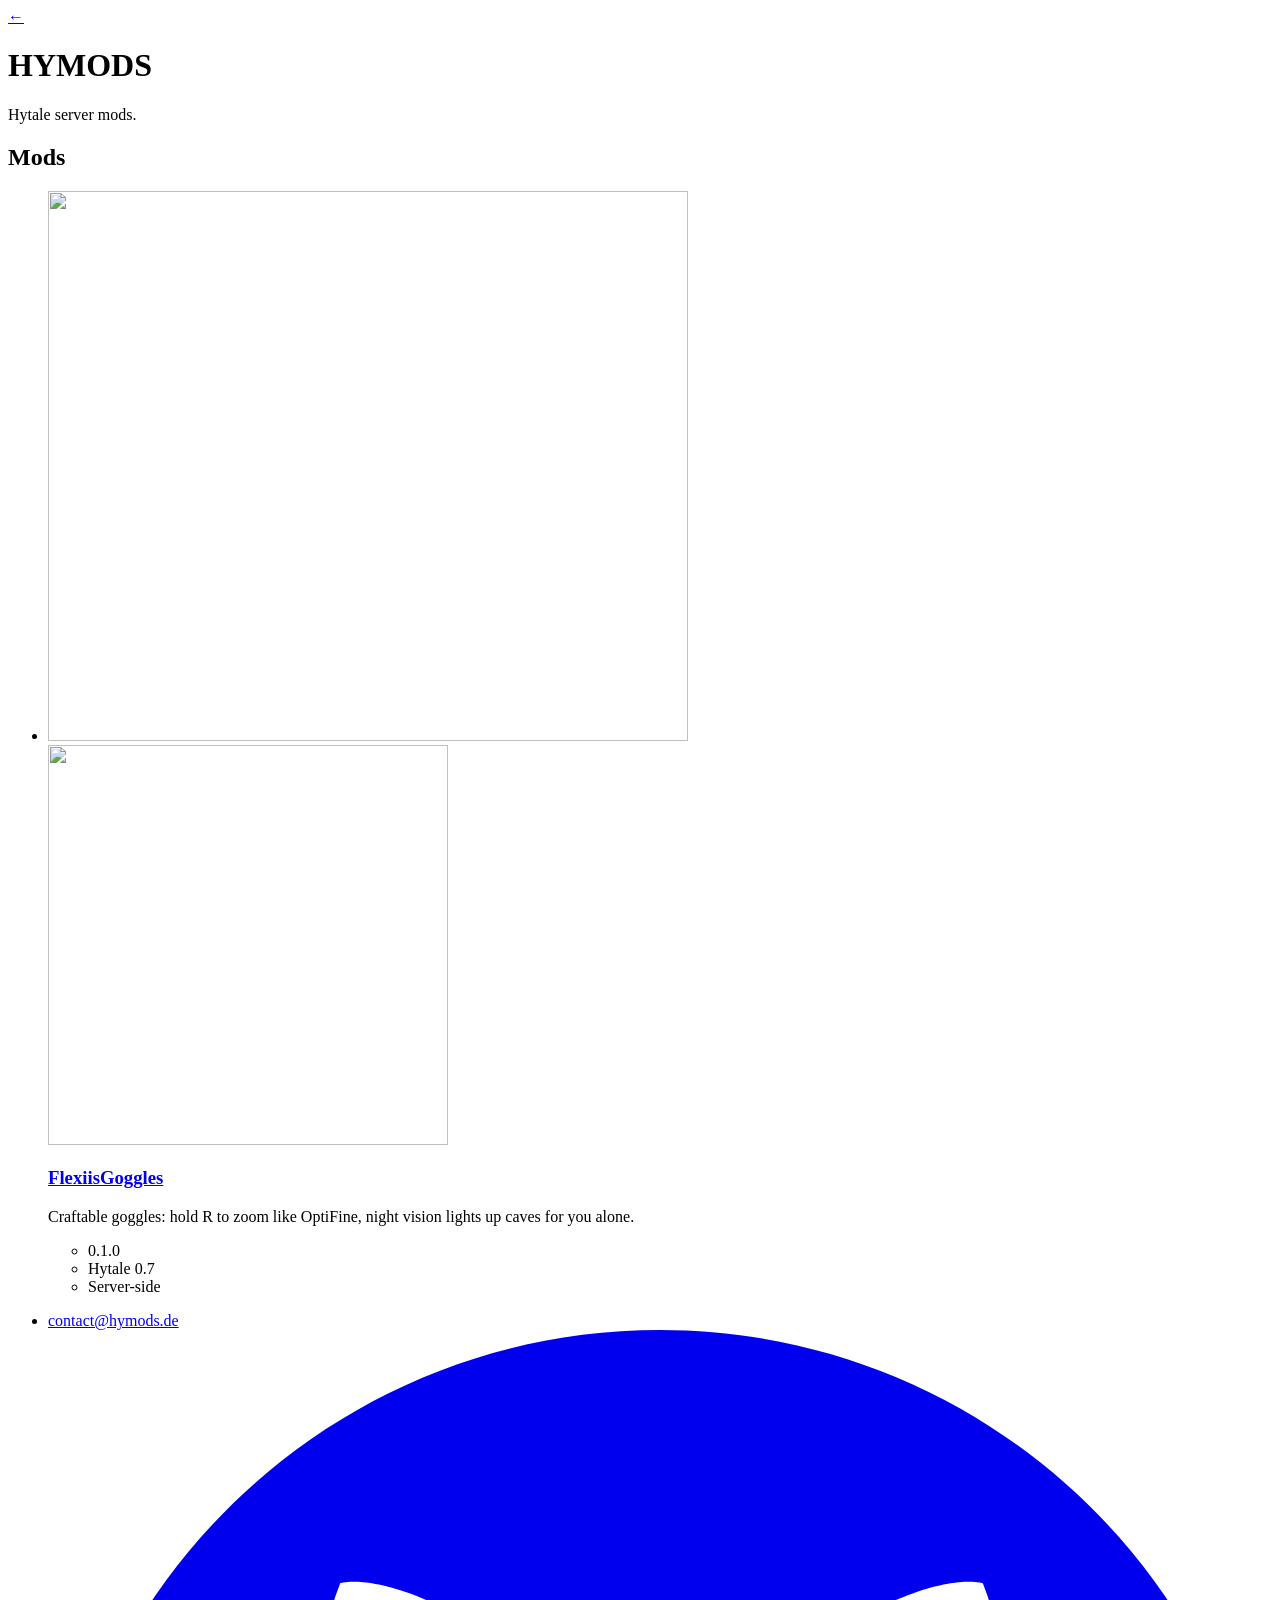
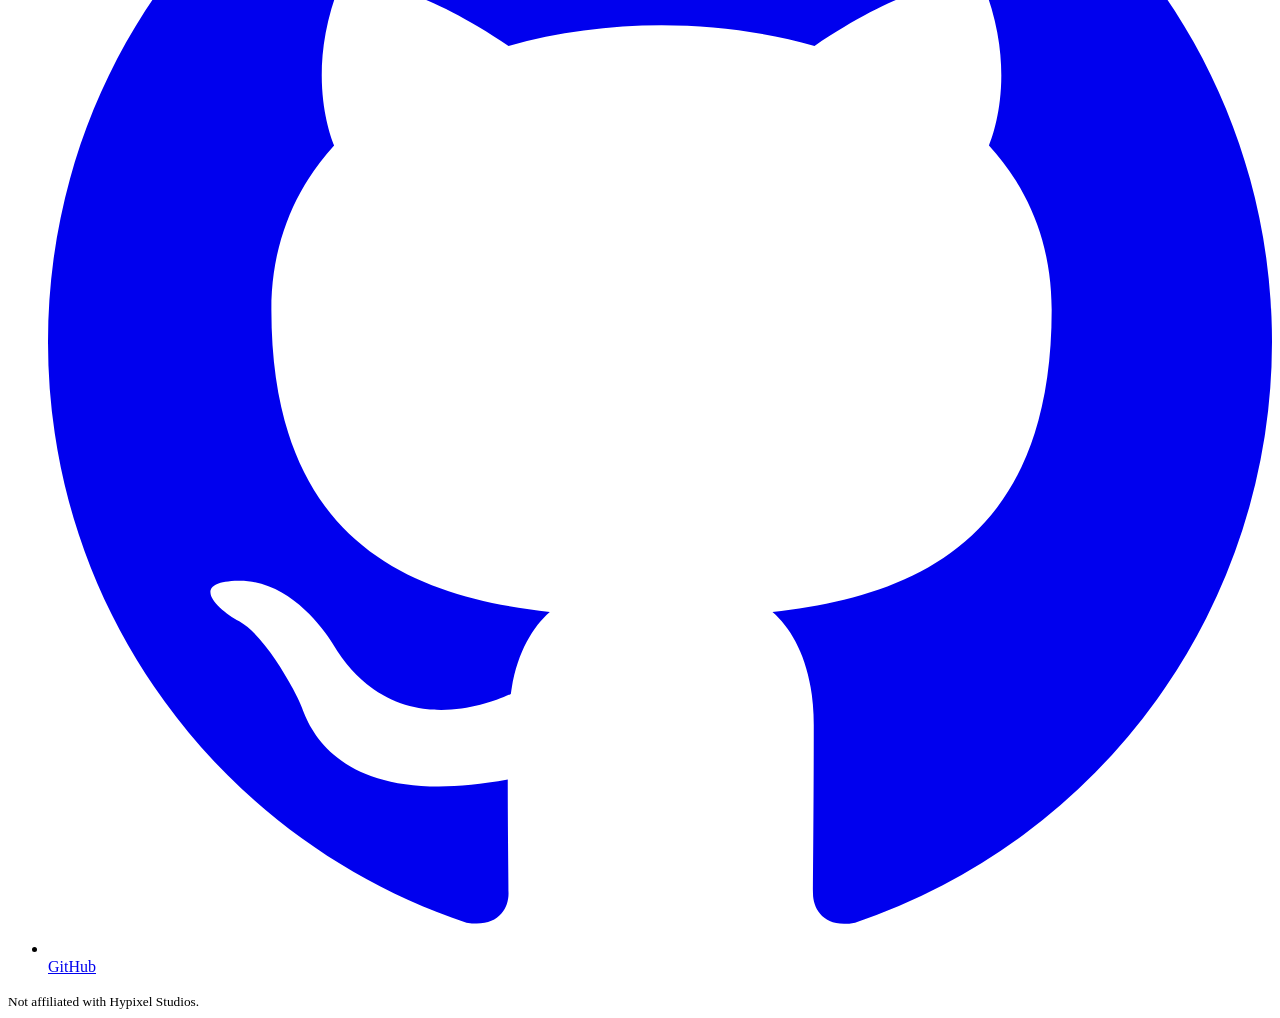
==== public/index.html @ 60b77909 "Build hymods.de: start page with mod cards and the FlexiisGoggles page hymods.de was a placeholder c" ====
<!doctype html>
<html lang="en">
<head>
  <meta charset="utf-8">
  <meta name="viewport" content="width=device-width, initial-scale=1">
  <meta http-equiv="Content-Security-Policy" content="default-src 'self'; img-src 'self'; style-src 'self'; script-src 'self'; connect-src 'none'; object-src 'none'; base-uri 'self'; form-action 'none'">
  <title>Hymods</title>
  <meta name="description" content="Hytale server mods.">
  <link rel="canonical" href="https://hymods.de/">
  <meta name="theme-color" content="#10131a">
  <link rel="icon" href="/favicon.ico" sizes="16x16 32x32 48x48">
  <link rel="apple-touch-icon" href="/assets/apple-touch-icon.png">
  <link rel="stylesheet" href="/assets/site.css">
  <meta property="og:type" content="website">
  <meta property="og:site_name" content="Hymods">
  <meta property="og:title" content="Hymods">
  <meta property="og:description" content="Hytale server mods.">
  <meta property="og:url" content="https://hymods.de/">
  <meta property="og:image" content="https://hymods.de/assets/og.jpg">
  <meta property="og:image:width" content="1200">
  <meta property="og:image:height" content="630">
  <meta property="og:image:alt" content="Hymods">
  <meta name="twitter:card" content="summary_large_image">
</head>
<body class="landing">
  <a class="back-link" id="back-link" href="https://fherrmann.com" aria-label="Back to fherrmann.com">&larr;</a>

  <header class="wrap landing-head">
    <h1 class="wordmark">HYMODS</h1>
    <p>Hytale server mods.</p>
  </header>

  <main class="wrap" id="main">
    <h2 class="visually-hidden">Mods</h2>
    <ul class="mods">
      <li class="mod-card">
        <div class="banner">
          <picture>
            <source type="image/webp" srcset="/flexiisgoggles/img/card-ultragoggles.webp">
            <img src="/flexiisgoggles/img/card-ultragoggles.png" width="640" height="550" alt="">
          </picture>
        </div>
        <div class="body">
          <div class="head">
            <picture>
              <source type="image/webp" srcset="/flexiisgoggles/img/logo.webp">
              <img src="/flexiisgoggles/img/logo.png" width="400" height="400" alt="">
            </picture>
            <h3><a class="stretched" href="/flexiisgoggles/">FlexiisGoggles</a></h3>
          </div>
          <p>Craftable goggles: hold R to zoom like OptiFine, night vision lights up caves for you alone.</p>
          <ul class="badges" aria-label="About this mod">
            <li class="version">0.1.0</li>
            <li>Hytale 0.7</li>
            <li>Server-side</li>
          </ul>
        </div>
      </li>
    </ul>
  </main>

  <footer class="site-footer">
    <div class="wrap center">
      <ul>
        <li><a href="mailto:contact@hymods.de">contact@hymods.de</a></li>
        <li><a class="gh" href="https://github.com/BetterHytaleMods"><svg viewBox="0 0 16 16" aria-hidden="true" focusable="false"><path fill="currentColor" d="M8 0C3.58 0 0 3.58 0 8c0 3.54 2.29 6.53 5.47 7.59.4.07.55-.17.55-.38 0-.19-.01-.82-.01-1.49-2.01.37-2.53-.49-2.69-.94-.09-.23-.48-.94-.82-1.13-.28-.15-.68-.52-.01-.53.63-.01 1.08.58 1.23.82.72 1.21 1.87.87 2.33.66.07-.52.28-.87.51-1.07-1.78-.2-3.64-.89-3.64-3.95 0-.87.31-1.59.82-2.15-.08-.2-.36-1.02.08-2.12 0 0 .67-.21 2.2.82.64-.18 1.32-.27 2-.27.68 0 1.36.09 2 .27 1.53-1.04 2.2-.82 2.2-.82.44 1.1.16 1.92.08 2.12.51.56.82 1.27.82 2.15 0 3.07-1.87 3.75-3.65 3.95.29.25.54.73.54 1.48 0 1.07-.01 1.93-.01 2.2 0 .21.15.46.55.38A8.013 8.013 0 0 0 16 8c0-4.42-3.58-8-8-8z"/></svg>GitHub</a></li>
      </ul>
      <small>Not affiliated with Hypixel Studios.</small>
    </div>
  </footer>

  <script src="/assets/back.js"></script>
</body>
</html>
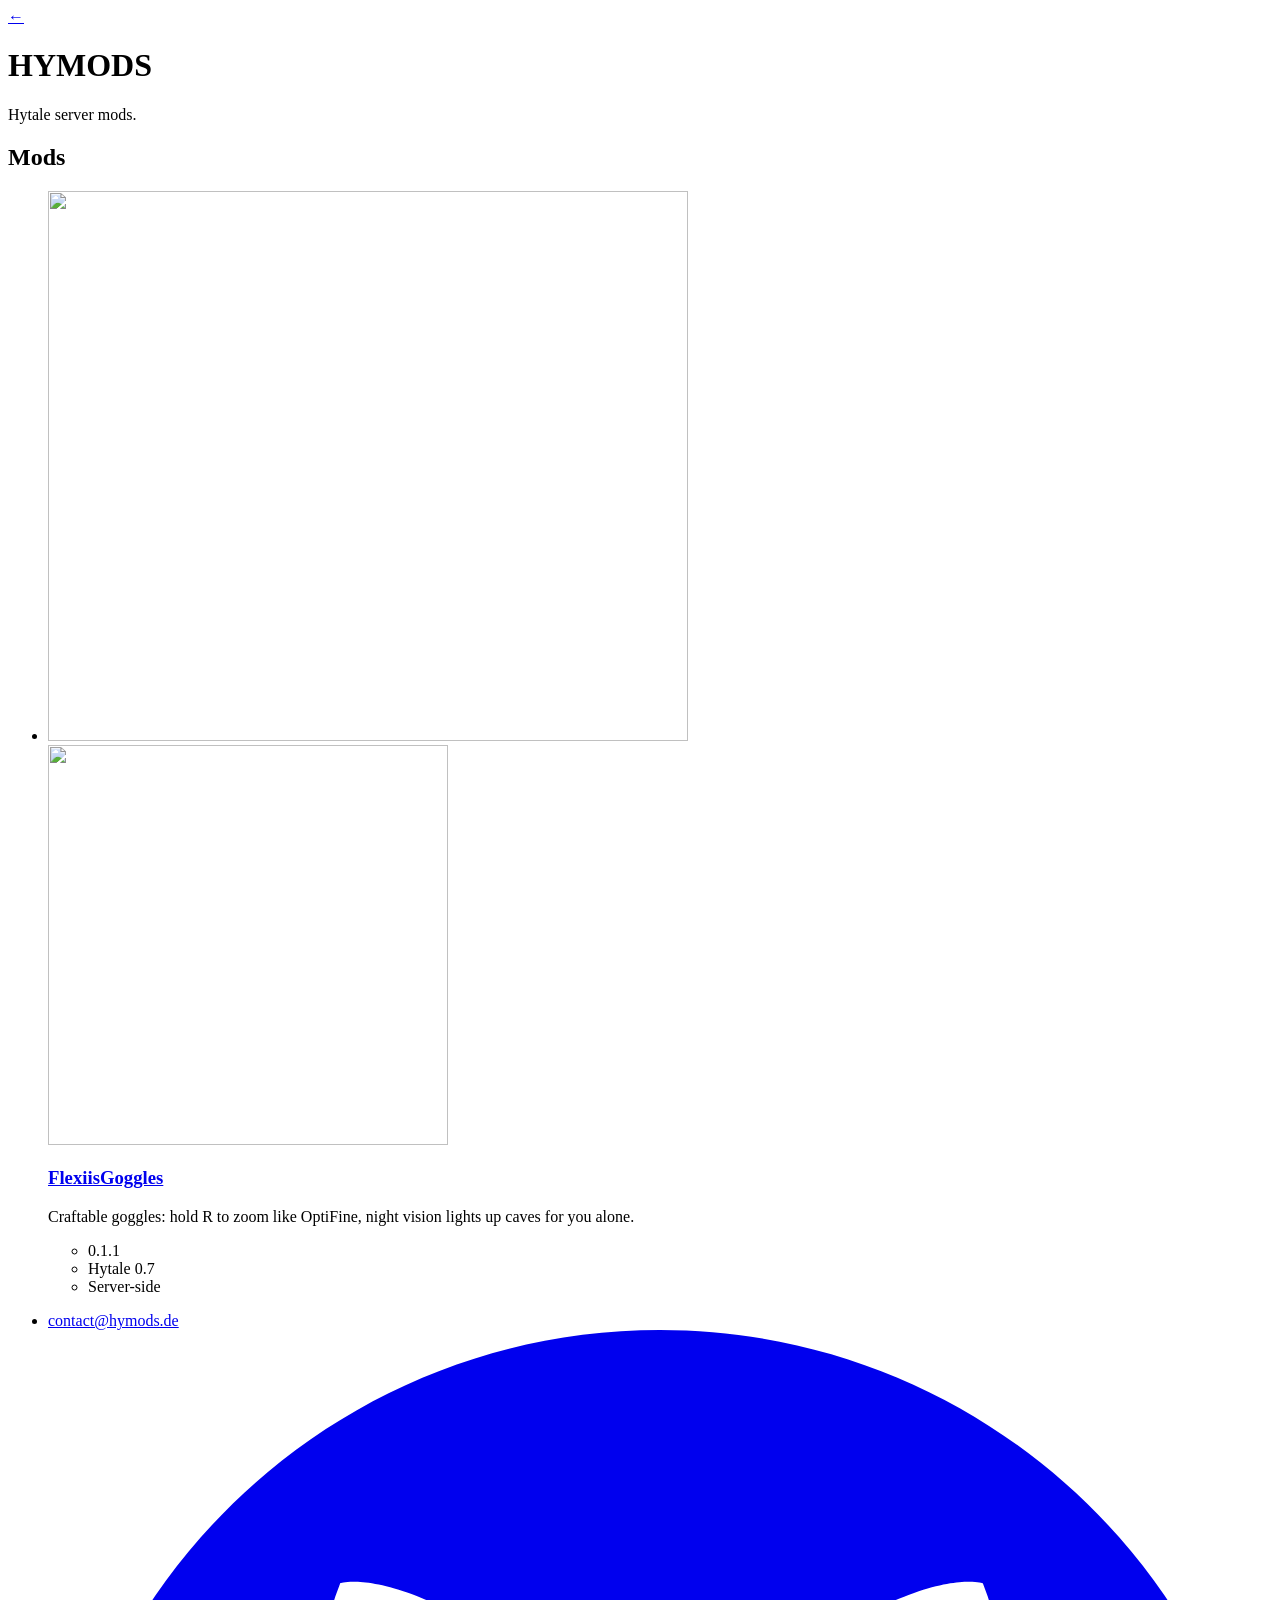
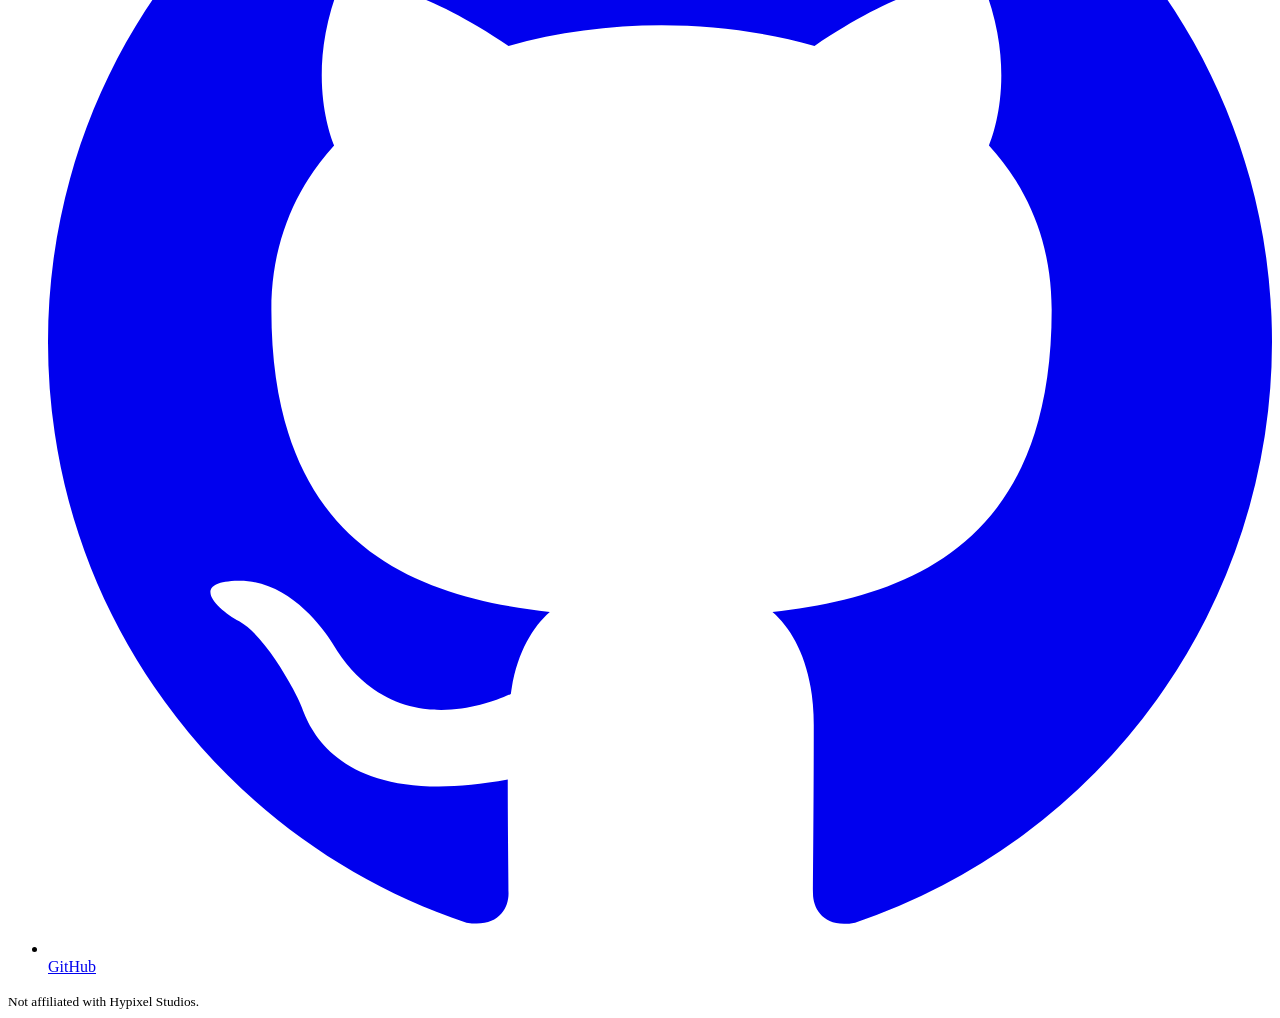
==== commit 0b758b20: "Bring the site up to FlexiisGoggles 0.1.1 Version chips, the download buttons and the install step p" ====
--- a/public/index.html
+++ b/public/index.html
@@ -50,7 +50,7 @@
           </div>
           <p>Craftable goggles: hold R to zoom like OptiFine, night vision lights up caves for you alone.</p>
           <ul class="badges" aria-label="About this mod">
-            <li class="version">0.1.0</li>
+            <li class="version">0.1.1</li>
             <li>Hytale 0.7</li>
             <li>Server-side</li>
           </ul>
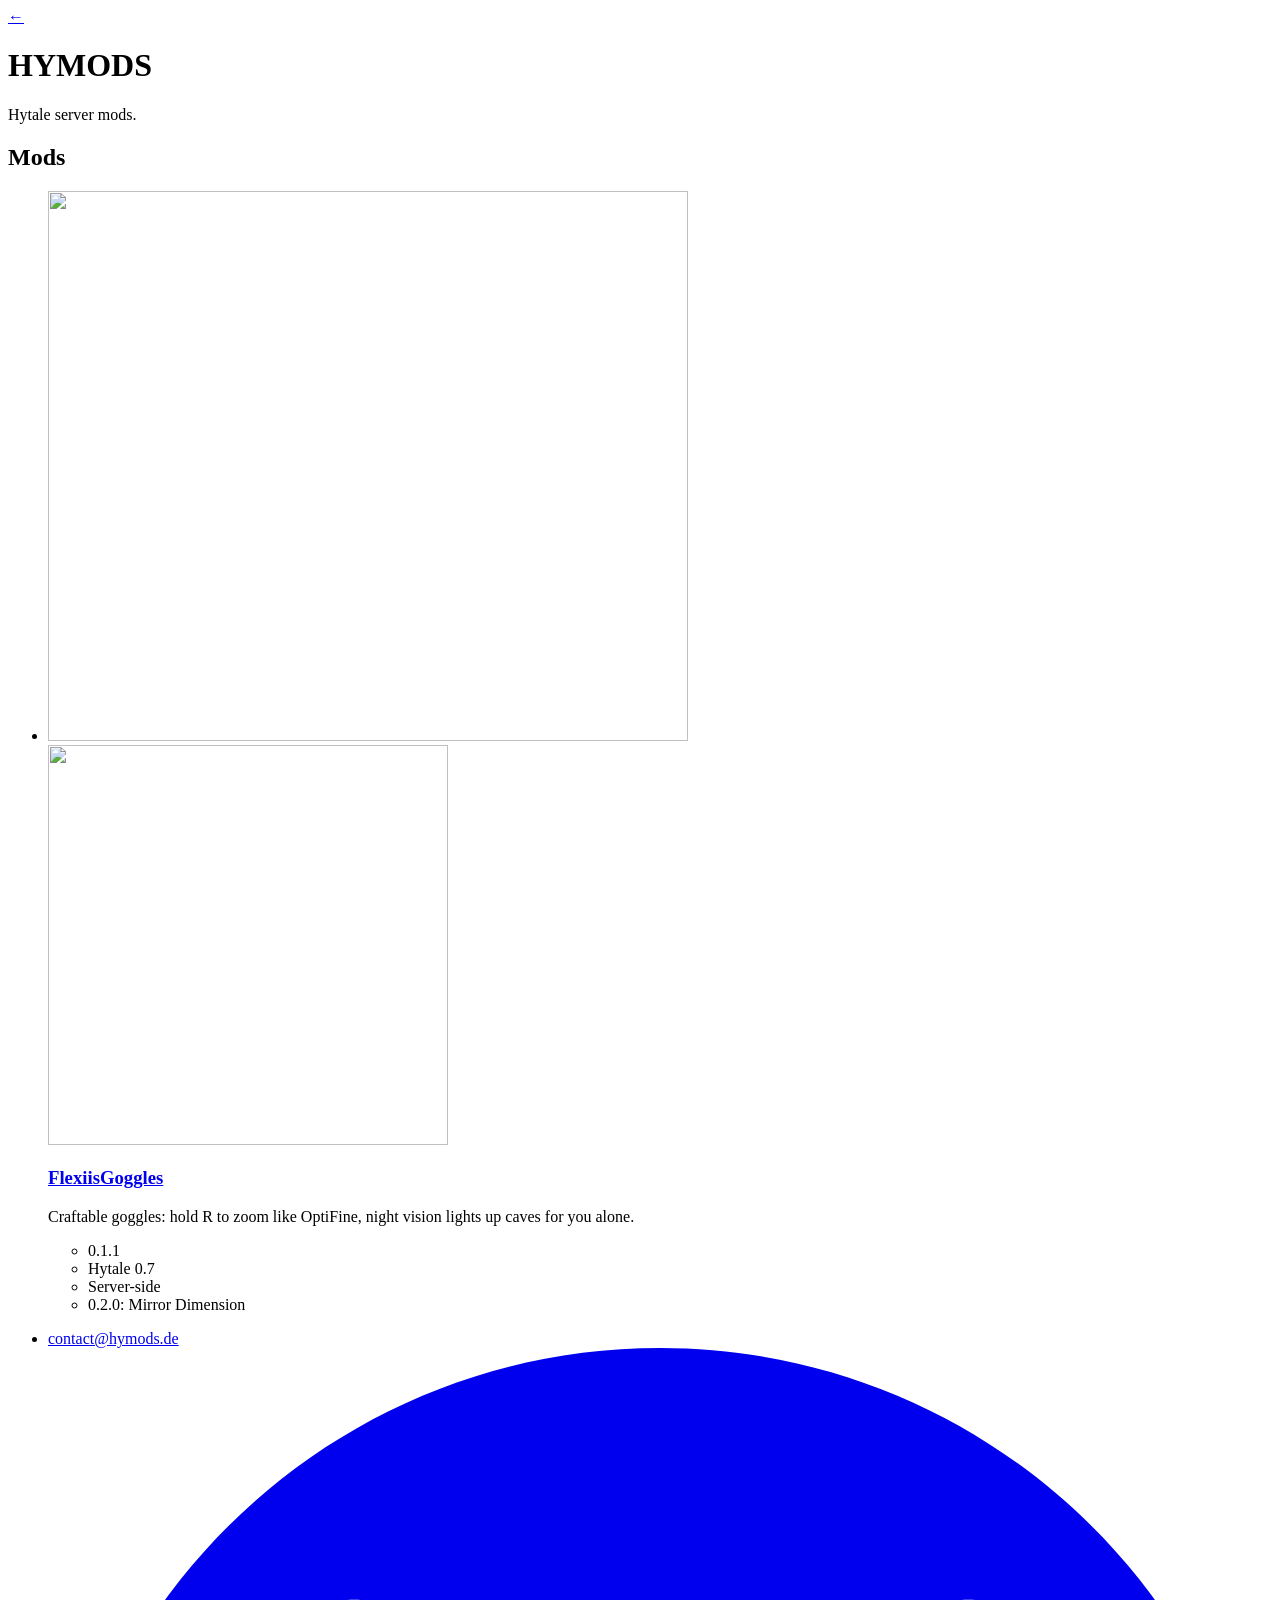
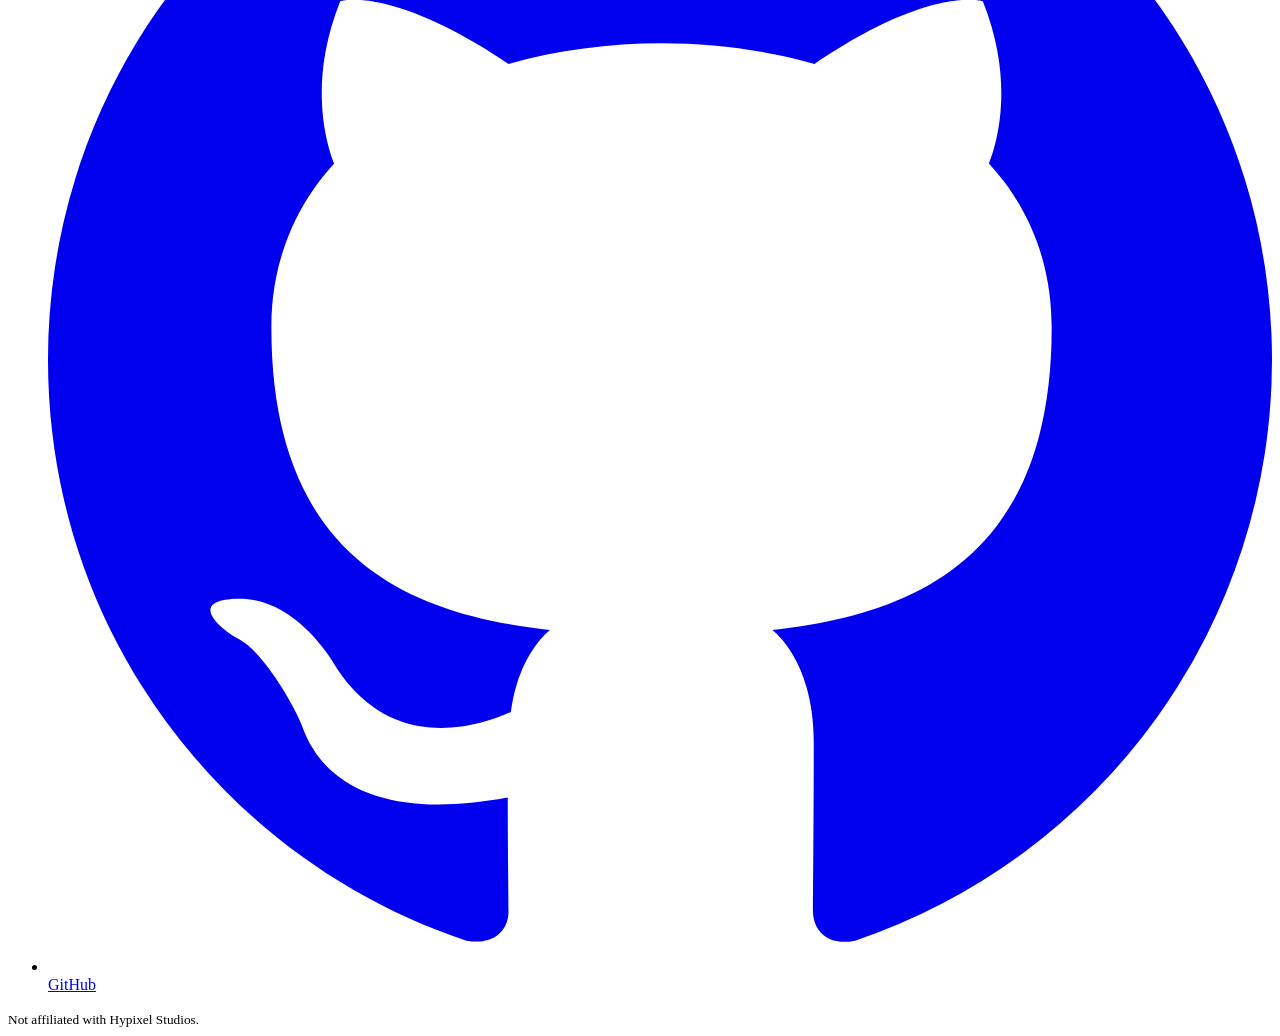
==== commit e0af1f6b: "Show what FlexiisGoggles 0.2.0 brings Seven sections on the mod page, each marked "Coming in 0.2.0":" ====
--- a/public/index.html
+++ b/public/index.html
@@ -53,6 +53,7 @@
             <li class="version">0.1.1</li>
             <li>Hytale 0.7</li>
             <li>Server-side</li>
+            <li class="next">0.2.0: Mirror Dimension</li>
           </ul>
         </div>
       </li>
